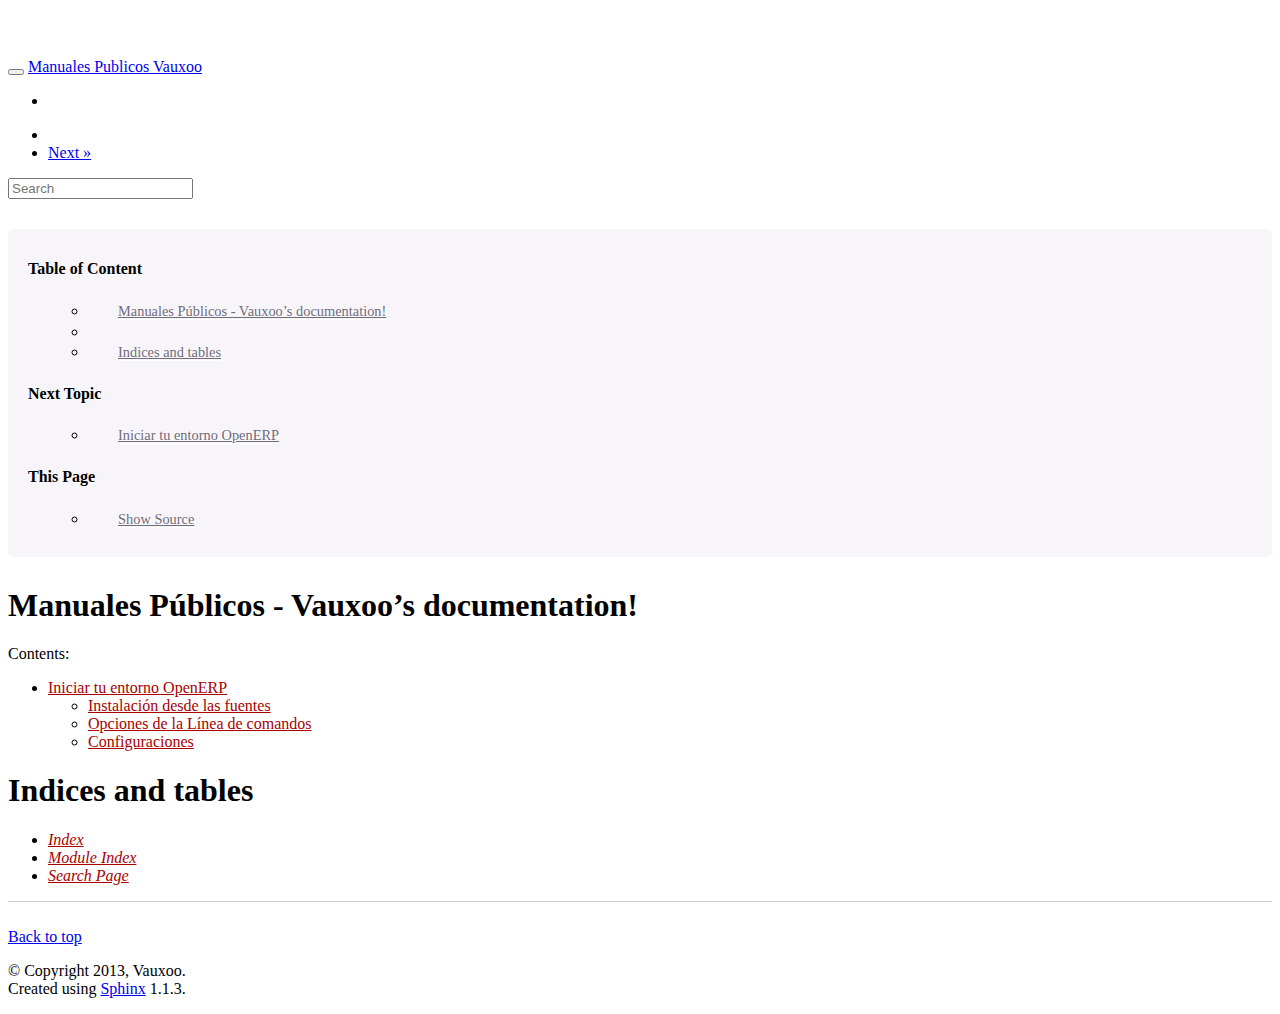
==== html/index.html @ d047f45a "[FIX] Folders correctly named to be sure are compiled corectly" ====
<!DOCTYPE html>


<html xmlns="http://www.w3.org/1999/xhtml">
  <head>
    <meta http-equiv="Content-Type" content="text/html; charset=utf-8" />
    
    <title>Manuales Públicos - Vauxoo’s documentation! &mdash; Documentacion Publica Vauxoo - Openerp</title>
    
    <link rel="stylesheet" href="_static/basic.css" type="text/css" />
    <link rel="stylesheet" href="_static/pygments.css" type="text/css" />
    <link rel="stylesheet" href="http://nhomar.github.io/bootswatch/vauxoo/bootstrap.min.css" type="text/css" />
    <link rel="stylesheet" href="_static/bootstrap-sphinx.css" type="text/css" />
    
    <script type="text/javascript">
      var DOCUMENTATION_OPTIONS = {
        URL_ROOT:    '',
        VERSION:     '1',
        COLLAPSE_INDEX: false,
        FILE_SUFFIX: '.html',
        HAS_SOURCE:  true
      };
    </script>
    <script type="text/javascript" src="_static/jquery.js"></script>
    <script type="text/javascript" src="_static/underscore.js"></script>
    <script type="text/javascript" src="_static/doctools.js"></script>
    <script type="text/javascript" src="_static/js/jquery-1.9.1.min.js"></script>
    <script type="text/javascript" src="_static/js/jquery-fix.js"></script>
    <script type="text/javascript" src="_static/bootstrap-3.0.0/js/bootstrap.min.js"></script>
    <script type="text/javascript" src="_static/bootstrap-sphinx.js"></script>
    <link rel="top" title="Documentacion Publica Vauxoo - Openerp" href="#" />
    <link rel="next" title="Iniciar tu entorno OpenERP" href="openerpversionall.html" />
<meta charset='utf-8'>
<meta http-equiv='X-UA-Compatible' content='IE=edge,chrome=1'>
<meta name='viewport' content='width=device-width, initial-scale=1.0, maximum-scale=1'>
<meta name="apple-mobile-web-app-capable" content="yes">
<meta name="robots" content="noindex" />

  </head>
  <body>

  <div id="navbar" class="bs3 navbar navbar-default navbar-fixed-top">
    <div class="container">
      <div class="navbar-header">
        <!-- .btn-navbar is used as the toggle for collapsed navbar content -->
        <button type="button" class="navbar-toggle" data-toggle="collapse" data-target=".nav-collapse">
          <span class="icon-bar"></span>
          <span class="icon-bar"></span>
          <span class="icon-bar"></span>
        </button>
        <a class="navbar-brand" href="#">Manuales Publicos Vauxoo</a>
      </div>

          <ul class="nav navbar-nav">
            <li class="divider-vertical"></li>
            
            
              
              
            
            
            
          </ul>

          <ul class="nav navbar-nav navbar-right">
            <li class="divider-vertical"></li>
            
              
                
  <li><a href="openerpversionall.html"
         title="Next Chapter: Iniciar tu entorno OpenERP">Next &raquo;</a></li>
              
            
          </ul>
          
            
<form class="navbar-form navbar-right" action="search.html" method="get">
 <div class="form-group">
  <input type="text" name="q" class="form-control" placeholder="Search" />
 </div>
  <input type="hidden" name="check_keywords" value="yes" />
  <input type="hidden" name="area" value="default" />
</form>
          
    </div>
  </div>

<div class="bs3 bs3-form-bg">
<div class="bgvauxoo bg-fixed">
</div>
<div style="background:transparent;">
<div class="container">
  <div class="row">
    
      <div class="col-md-3">
        <div id="sidebar" class="nav bs-sidenav">
          
          <li>
<h4 class="h4-padleft">Table of Content</h4>
  <ul class="localtoc"><ul>
<li><a class="reference internal" href="#">Manuales Públicos - Vauxoo&#8217;s documentation!</a><ul>
</ul>
</li>
<li><a class="reference internal" href="#indices-and-tables">Indices and tables</a></li>
</ul>
</ul>
<h4 class="h4-padleft">Next Topic</h4>
  <ul class="localtoc">
    <ul class="nav">
    <li>
    <a href="openerpversionall.html"
         class="reference internal"
         title="Next Chapter: Iniciar tu entorno OpenERP">Iniciar tu entorno OpenERP</a>
    </li>
  </ul>
</ul>
<h4 class="h4-padleft">This Page</h4>
 <ul class="localtoc">
    <ul class="nav">
     <li>
  <a href="_sources/index.txt"
     class="reference internal"
     rel="nofollow">Show Source</a></li>
</ul>
</ul>
</li>
        </div>
      </div>
    
    <div class="col-md-9">
      
  <div class="section" id="manuales-publicos-vauxoo-s-documentation">
<h1>Manuales Públicos - Vauxoo&#8217;s documentation!<a class="headerlink" href="#manuales-publicos-vauxoo-s-documentation" title="Permalink to this headline">¶</a></h1>
<p>Contents:</p>
<div class="toctree-wrapper compound">
<ul>
<li class="toctree-l1"><a class="reference internal" href="openerpversionall.html">Iniciar tu entorno OpenERP</a><ul>
<li class="toctree-l2"><a class="reference internal" href="openerpversionall.html#instalacion-desde-las-fuentes">Instalación desde las fuentes</a></li>
<li class="toctree-l2"><a class="reference internal" href="openerpversionall.html#opciones-de-la-linea-de-comandos">Opciones de la Línea de comandos</a></li>
<li class="toctree-l2"><a class="reference internal" href="openerpversionall.html#configuraciones">Configuraciones</a></li>
</ul>
</li>
</ul>
</div>
</div>
<div class="section" id="indices-and-tables">
<h1>Indices and tables<a class="headerlink" href="#indices-and-tables" title="Permalink to this headline">¶</a></h1>
<ul class="simple">
<li><a class="reference internal" href="genindex.html"><em>Index</em></a></li>
<li><a class="reference internal" href="py-modindex.html"><em>Module Index</em></a></li>
<li><a class="reference internal" href="search.html"><em>Search Page</em></a></li>
</ul>
</div>


    </div>
      
  </div>
</div>
</div>
</div>
<footer class="footer">
  <div class="bs3">
  <div class="container">
    <p class="pull-right">
      <a href="#" id="gototop">Back to top</a>
      
    </p>
    <p>
        &copy; Copyright 2013, Vauxoo.<br/>
      Created using <a href="http://sphinx.pocoo.org/">Sphinx</a> 1.1.3.<br/>
    </p>
  </div>
  </div>
</footer>
  </body>
</html>
---- html/_static/basic.css ----
/*
 * basic.css
 * ~~~~~~~~~
 *
 * Sphinx stylesheet -- basic theme.
 *
 * :copyright: Copyright 2007-2011 by the Sphinx team, see AUTHORS.
 * :license: BSD, see LICENSE for details.
 *
 */

/* -- main layout ----------------------------------------------------------- */

div.clearer {
    clear: both;
}

/* -- relbar ---------------------------------------------------------------- */

div.related {
    width: 100%;
    font-size: 90%;
}

div.related h3 {
    display: none;
}

div.related ul {
    margin: 0;
    padding: 0 0 0 10px;
    list-style: none;
}

div.related li {
    display: inline;
}

div.related li.right {
    float: right;
    margin-right: 5px;
}

/* -- sidebar --------------------------------------------------------------- */

div.sphinxsidebarwrapper {
    padding: 10px 5px 0 10px;
}

div.sphinxsidebar {
    float: left;
    width: 230px;
    margin-left: -100%;
    font-size: 90%;
}

div.sphinxsidebar ul {
    list-style: none;
}

div.sphinxsidebar ul ul,
div.sphinxsidebar ul.want-points {
    margin-left: 20px;
    list-style: square;
}

div.sphinxsidebar ul ul {
    margin-top: 0;
    margin-bottom: 0;
}

div.sphinxsidebar form {
    margin-top: 10px;
}

div.sphinxsidebar input {
    border: 1px solid #98dbcc;
    font-family: sans-serif;
    font-size: 1em;
}

div.sphinxsidebar #searchbox input[type="text"] {
    width: 170px;
}

div.sphinxsidebar #searchbox input[type="submit"] {
    width: 30px;
}

img {
    border: 0;
}

/* -- search page ----------------------------------------------------------- */

ul.search {
    margin: 10px 0 0 20px;
    padding: 0;
}

ul.search li {
    padding: 5px 0 5px 20px;
    background-image: url(file.png);
    background-repeat: no-repeat;
    background-position: 0 7px;
}

ul.search li a {
    font-weight: bold;
}

ul.search li div.context {
    color: #888;
    margin: 2px 0 0 30px;
    text-align: left;
}

ul.keywordmatches li.goodmatch a {
    font-weight: bold;
}

/* -- index page ------------------------------------------------------------ */

table.contentstable {
    width: 90%;
}

table.contentstable p.biglink {
    line-height: 150%;
}

a.biglink {
    font-size: 1.3em;
}

span.linkdescr {
    font-style: italic;
    padding-top: 5px;
    font-size: 90%;
}

/* -- general index --------------------------------------------------------- */

table.indextable {
    width: 100%;
}

table.indextable td {
    text-align: left;
    vertical-align: top;
}

table.indextable dl, table.indextable dd {
    margin-top: 0;
    margin-bottom: 0;
}

table.indextable tr.pcap {
    height: 10px;
}

table.indextable tr.cap {
    margin-top: 10px;
    background-color: #f2f2f2;
}

img.toggler {
    margin-right: 3px;
    margin-top: 3px;
    cursor: pointer;
}

div.modindex-jumpbox {
    border-top: 1px solid #ddd;
    border-bottom: 1px solid #ddd;
    margin: 1em 0 1em 0;
    padding: 0.4em;
}

div.genindex-jumpbox {
    border-top: 1px solid #ddd;
    border-bottom: 1px solid #ddd;
    margin: 1em 0 1em 0;
    padding: 0.4em;
}

/* -- general body styles --------------------------------------------------- */

a.headerlink {
    visibility: hidden;
}

h1:hover > a.headerlink,
h2:hover > a.headerlink,
h3:hover > a.headerlink,
h4:hover > a.headerlink,
h5:hover > a.headerlink,
h6:hover > a.headerlink,
dt:hover > a.headerlink {
    visibility: visible;
}

div.body p.caption {
    text-align: inherit;
}

div.body td {
    text-align: left;
}

.field-list ul {
    padding-left: 1em;
}

.first {
    margin-top: 0 !important;
}

p.rubric {
    margin-top: 30px;
    font-weight: bold;
}

img.align-left, .figure.align-left, object.align-left {
    clear: left;
    float: left;
    margin-right: 1em;
}

img.align-right, .figure.align-right, object.align-right {
    clear: right;
    float: right;
    margin-left: 1em;
}

img.align-center, .figure.align-center, object.align-center {
  display: block;
  margin-left: auto;
  margin-right: auto;
}

.align-left {
    text-align: left;
}

.align-center {
    text-align: center;
}

.align-right {
    text-align: right;
}

/* -- sidebars -------------------------------------------------------------- */

div.sidebar {
    margin: 0 0 0.5em 1em;
    border: 1px solid #ddb;
    padding: 7px 7px 0 7px;
    background-color: #ffe;
    width: 40%;
    float: right;
}

p.sidebar-title {
    font-weight: bold;
}

/* -- topics ---------------------------------------------------------------- */

div.topic {
    border: 1px solid #ccc;
    padding: 7px 7px 0 7px;
    margin: 10px 0 10px 0;
}

p.topic-title {
    font-size: 1.1em;
    font-weight: bold;
    margin-top: 10px;
}

/* -- admonitions ----------------------------------------------------------- */

div.admonition {
    margin-top: 10px;
    margin-bottom: 10px;
    padding: 7px;
}

div.admonition dt {
    font-weight: bold;
}

div.admonition dl {
    margin-bottom: 0;
}

p.admonition-title {
    margin: 0px 10px 5px 0px;
    font-weight: bold;
}

div.body p.centered {
    text-align: center;
    margin-top: 25px;
}

/* -- tables ---------------------------------------------------------------- */

table.docutils {
    border: 0;
    border-collapse: collapse;
}

table.docutils td, table.docutils th {
    padding: 1px 8px 1px 5px;
    border-top: 0;
    border-left: 0;
    border-right: 0;
    border-bottom: 1px solid #aaa;
}

table.field-list td, table.field-list th {
    border: 0 !important;
}

table.footnote td, table.footnote th {
    border: 0 !important;
}

th {
    text-align: left;
    padding-right: 5px;
}

table.citation {
    border-left: solid 1px gray;
    margin-left: 1px;
}

table.citation td {
    border-bottom: none;
}

/* -- other body styles ----------------------------------------------------- */

ol.arabic {
    list-style: decimal;
}

ol.loweralpha {
    list-style: lower-alpha;
}

ol.upperalpha {
    list-style: upper-alpha;
}

ol.lowerroman {
    list-style: lower-roman;
}

ol.upperroman {
    list-style: upper-roman;
}

dl {
    margin-bottom: 15px;
}

dd p {
    margin-top: 0px;
}

dd ul, dd table {
    margin-bottom: 10px;
}

dd {
    margin-top: 3px;
    margin-bottom: 10px;
    margin-left: 30px;
}

dt:target, .highlighted {
    background-color: #fbe54e;
}

dl.glossary dt {
    font-weight: bold;
    font-size: 1.1em;
}

.field-list ul {
    margin: 0;
    padding-left: 1em;
}

.field-list p {
    margin: 0;
}

.refcount {
    color: #060;
}

.optional {
    font-size: 1.3em;
}

.versionmodified {
    font-style: italic;
}

.system-message {
    background-color: #fda;
    padding: 5px;
    border: 3px solid red;
}

.footnote:target  {
    background-color: #ffa;
}

.line-block {
    display: block;
    margin-top: 1em;
    margin-bottom: 1em;
}

.line-block .line-block {
    margin-top: 0;
    margin-bottom: 0;
    margin-left: 1.5em;
}

.guilabel, .menuselection {
    font-family: sans-serif;
}

.accelerator {
    text-decoration: underline;
}

.classifier {
    font-style: oblique;
}

abbr, acronym {
    border-bottom: dotted 1px;
    cursor: help;
}

/* -- code displays --------------------------------------------------------- */

pre {
    overflow: auto;
    overflow-y: hidden;  /* fixes display issues on Chrome browsers */
}

td.linenos pre {
    padding: 5px 0px;
    border: 0;
    background-color: transparent;
    color: #aaa;
}

table.highlighttable {
    margin-left: 0.5em;
}

table.highlighttable td {
    padding: 0 0.5em 0 0.5em;
}

tt.descname {
    background-color: transparent;
    font-weight: bold;
    font-size: 1.2em;
}

tt.descclassname {
    background-color: transparent;
}

tt.xref, a tt {
    background-color: transparent;
    font-weight: bold;
}

h1 tt, h2 tt, h3 tt, h4 tt, h5 tt, h6 tt {
    background-color: transparent;
}

.viewcode-link {
    float: right;
}

.viewcode-back {
    float: right;
    font-family: sans-serif;
}

div.viewcode-block:target {
    margin: -1px -10px;
    padding: 0 10px;
}

/* -- math display ---------------------------------------------------------- */

img.math {
    vertical-align: middle;
}

div.body div.math p {
    text-align: center;
}

span.eqno {
    float: right;
}

/* -- printout stylesheet --------------------------------------------------- */

@media print {
    div.document,
    div.documentwrapper,
    div.bodywrapper {
        margin: 0 !important;
        width: 100%;
    }

    div.sphinxsidebar,
    div.related,
    div.footer,
    #top-link {
        display: none;
    }
}
---- html/_static/pygments.css ----
.highlight .hll { background-color: #ffffcc }
.highlight  { background: #eeffcc; }
.highlight .c { color: #408090; font-style: italic } /* Comment */
.highlight .err { border: 1px solid #FF0000 } /* Error */
.highlight .k { color: #007020; font-weight: bold } /* Keyword */
.highlight .o { color: #666666 } /* Operator */
.highlight .cm { color: #408090; font-style: italic } /* Comment.Multiline */
.highlight .cp { color: #007020 } /* Comment.Preproc */
.highlight .c1 { color: #408090; font-style: italic } /* Comment.Single */
.highlight .cs { color: #408090; background-color: #fff0f0 } /* Comment.Special */
.highlight .gd { color: #A00000 } /* Generic.Deleted */
.highlight .ge { font-style: italic } /* Generic.Emph */
.highlight .gr { color: #FF0000 } /* Generic.Error */
.highlight .gh { color: #000080; font-weight: bold } /* Generic.Heading */
.highlight .gi { color: #00A000 } /* Generic.Inserted */
.highlight .go { color: #333333 } /* Generic.Output */
.highlight .gp { color: #c65d09; font-weight: bold } /* Generic.Prompt */
.highlight .gs { font-weight: bold } /* Generic.Strong */
.highlight .gu { color: #800080; font-weight: bold } /* Generic.Subheading */
.highlight .gt { color: #0044DD } /* Generic.Traceback */
.highlight .kc { color: #007020; font-weight: bold } /* Keyword.Constant */
.highlight .kd { color: #007020; font-weight: bold } /* Keyword.Declaration */
.highlight .kn { color: #007020; font-weight: bold } /* Keyword.Namespace */
.highlight .kp { color: #007020 } /* Keyword.Pseudo */
.highlight .kr { color: #007020; font-weight: bold } /* Keyword.Reserved */
.highlight .kt { color: #902000 } /* Keyword.Type */
.highlight .m { color: #208050 } /* Literal.Number */
.highlight .s { color: #4070a0 } /* Literal.String */
.highlight .na { color: #4070a0 } /* Name.Attribute */
.highlight .nb { color: #007020 } /* Name.Builtin */
.highlight .nc { color: #0e84b5; font-weight: bold } /* Name.Class */
.highlight .no { color: #60add5 } /* Name.Constant */
.highlight .nd { color: #555555; font-weight: bold } /* Name.Decorator */
.highlight .ni { color: #d55537; font-weight: bold } /* Name.Entity */
.highlight .ne { color: #007020 } /* Name.Exception */
.highlight .nf { color: #06287e } /* Name.Function */
.highlight .nl { color: #002070; font-weight: bold } /* Name.Label */
.highlight .nn { color: #0e84b5; font-weight: bold } /* Name.Namespace */
.highlight .nt { color: #062873; font-weight: bold } /* Name.Tag */
.highlight .nv { color: #bb60d5 } /* Name.Variable */
.highlight .ow { color: #007020; font-weight: bold } /* Operator.Word */
.highlight .w { color: #bbbbbb } /* Text.Whitespace */
.highlight .mf { color: #208050 } /* Literal.Number.Float */
.highlight .mh { color: #208050 } /* Literal.Number.Hex */
.highlight .mi { color: #208050 } /* Literal.Number.Integer */
.highlight .mo { color: #208050 } /* Literal.Number.Oct */
.highlight .sb { color: #4070a0 } /* Literal.String.Backtick */
.highlight .sc { color: #4070a0 } /* Literal.String.Char */
.highlight .sd { color: #4070a0; font-style: italic } /* Literal.String.Doc */
.highlight .s2 { color: #4070a0 } /* Literal.String.Double */
.highlight .se { color: #4070a0; font-weight: bold } /* Literal.String.Escape */
.highlight .sh { color: #4070a0 } /* Literal.String.Heredoc */
.highlight .si { color: #70a0d0; font-style: italic } /* Literal.String.Interpol */
.highlight .sx { color: #c65d09 } /* Literal.String.Other */
.highlight .sr { color: #235388 } /* Literal.String.Regex */
.highlight .s1 { color: #4070a0 } /* Literal.String.Single */
.highlight .ss { color: #517918 } /* Literal.String.Symbol */
.highlight .bp { color: #007020 } /* Name.Builtin.Pseudo */
.highlight .vc { color: #bb60d5 } /* Name.Variable.Class */
.highlight .vg { color: #bb60d5 } /* Name.Variable.Global */
.highlight .vi { color: #bb60d5 } /* Name.Variable.Instance */
.highlight .il { color: #208050 } /* Literal.Number.Integer.Long */
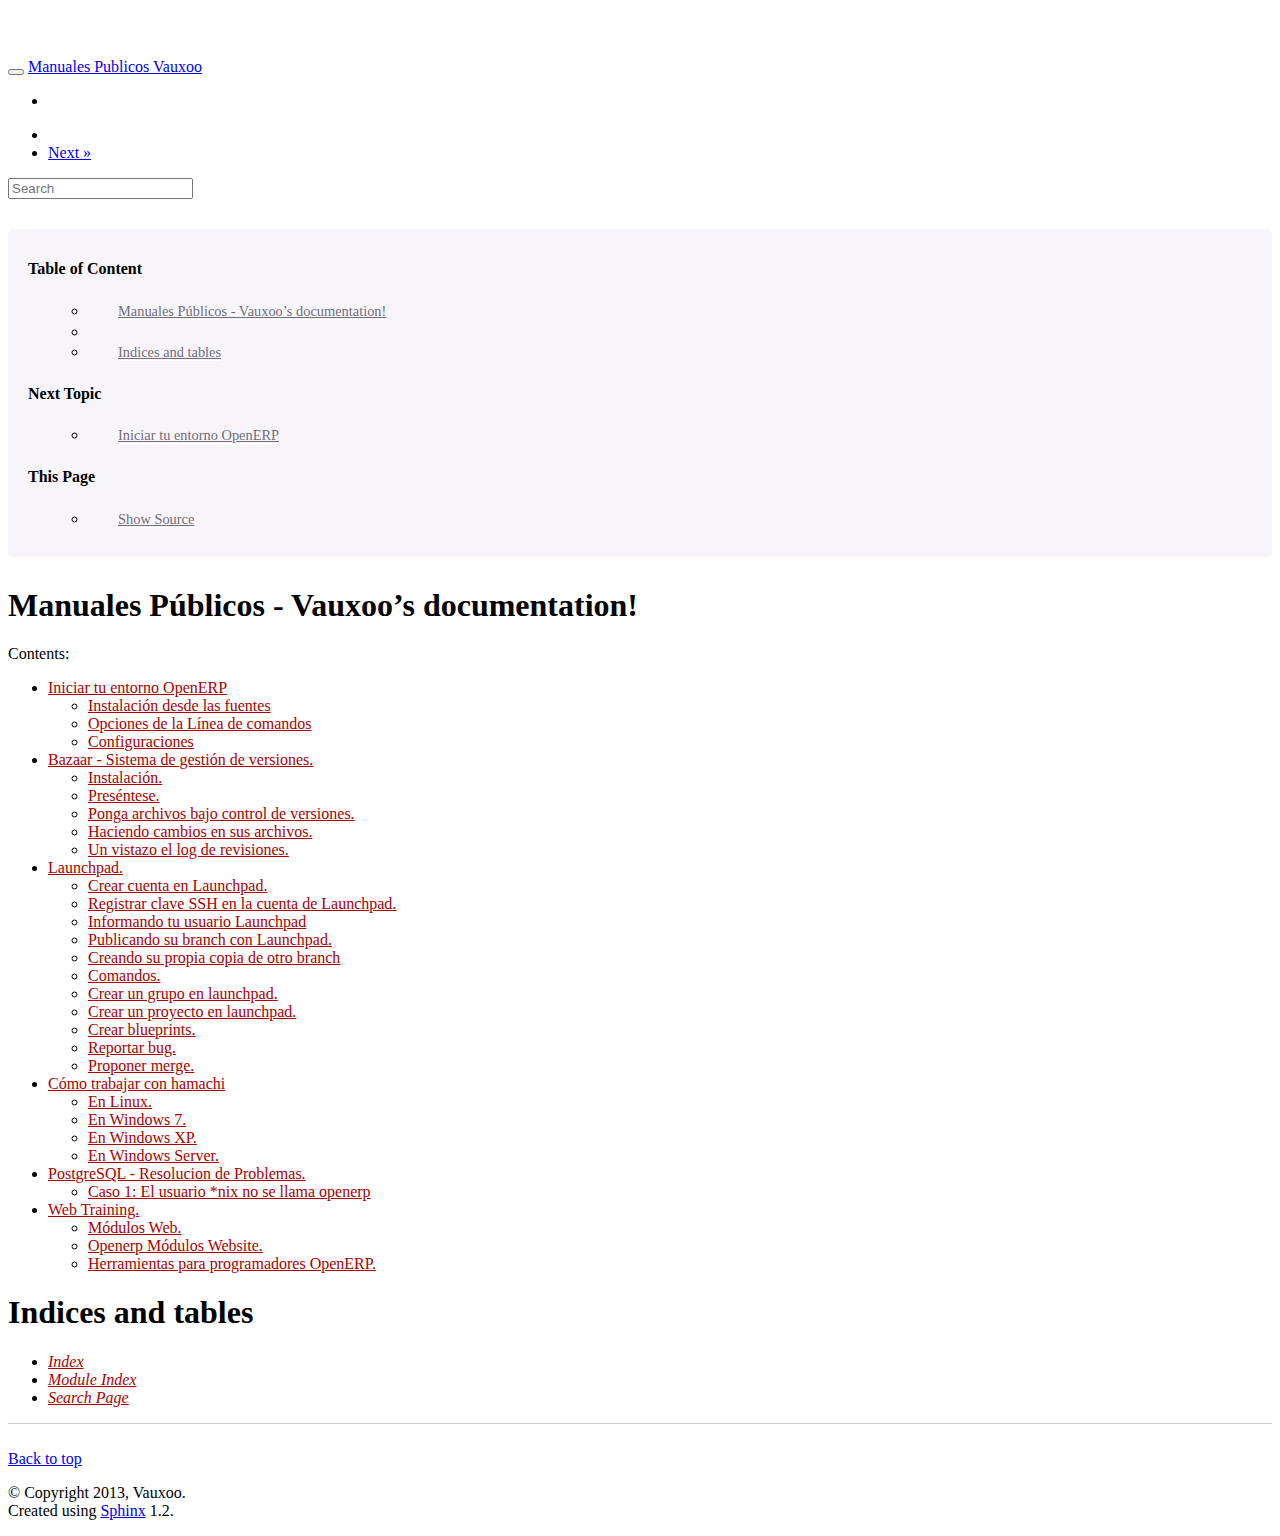
==== commit e27daf67: "REcompilada la documentacion" ====
--- a/html/index.html
+++ b/html/index.html
@@ -1,4 +1,3 @@
-
 
   
   
@@ -23,7 +22,7 @@
     
     <script type="text/javascript">
       var DOCUMENTATION_OPTIONS = {
-        URL_ROOT:    '',
+        URL_ROOT:    './',
         VERSION:     '1',
         COLLAPSE_INDEX: false,
         FILE_SUFFIX: '.html',
@@ -149,6 +148,45 @@
 <li class="toctree-l2"><a class="reference internal" href="openerpversionall.html#configuraciones">Configuraciones</a></li>
 </ul>
 </li>
+<li class="toctree-l1"><a class="reference internal" href="bazaar.html">Bazaar - Sistema de gestión de versiones.</a><ul>
+<li class="toctree-l2"><a class="reference internal" href="bazaar.html#instalacion">Instalación.</a></li>
+<li class="toctree-l2"><a class="reference internal" href="bazaar.html#presentese">Preséntese.</a></li>
+<li class="toctree-l2"><a class="reference internal" href="bazaar.html#ponga-archivos-bajo-control-de-versiones">Ponga archivos bajo control de versiones.</a></li>
+<li class="toctree-l2"><a class="reference internal" href="bazaar.html#haciendo-cambios-en-sus-archivos">Haciendo cambios en sus archivos.</a></li>
+<li class="toctree-l2"><a class="reference internal" href="bazaar.html#un-vistazo-el-log-de-revisiones">Un vistazo el log de revisiones.</a></li>
+</ul>
+</li>
+<li class="toctree-l1"><a class="reference internal" href="bazaar.html#launchpad">Launchpad.</a><ul>
+<li class="toctree-l2"><a class="reference internal" href="bazaar.html#crear-cuenta-en-launchpad">Crear cuenta en Launchpad.</a></li>
+<li class="toctree-l2"><a class="reference internal" href="bazaar.html#registrar-clave-ssh-en-la-cuenta-de-launchpad">Registrar clave SSH en la cuenta de Launchpad.</a></li>
+<li class="toctree-l2"><a class="reference internal" href="bazaar.html#informando-tu-usuario-launchpad">Informando tu usuario Launchpad</a></li>
+<li class="toctree-l2"><a class="reference internal" href="bazaar.html#publicando-su-branch-con-launchpad">Publicando su branch con Launchpad.</a></li>
+<li class="toctree-l2"><a class="reference internal" href="bazaar.html#creando-su-propia-copia-de-otro-branch">Creando su propia copia de otro branch</a></li>
+<li class="toctree-l2"><a class="reference internal" href="bazaar.html#comandos">Comandos.</a></li>
+<li class="toctree-l2"><a class="reference internal" href="bazaar.html#crear-un-grupo-en-launchpad">Crear un grupo en launchpad.</a></li>
+<li class="toctree-l2"><a class="reference internal" href="bazaar.html#crear-un-proyecto-en-launchpad">Crear un proyecto en launchpad.</a></li>
+<li class="toctree-l2"><a class="reference internal" href="bazaar.html#crear-blueprints">Crear blueprints.</a></li>
+<li class="toctree-l2"><a class="reference internal" href="bazaar.html#reportar-bug">Reportar bug.</a></li>
+<li class="toctree-l2"><a class="reference internal" href="bazaar.html#proponer-merge">Proponer merge.</a></li>
+</ul>
+</li>
+<li class="toctree-l1"><a class="reference internal" href="hamachi.html">Cómo trabajar con hamachi</a><ul>
+<li class="toctree-l2"><a class="reference internal" href="hamachi.html#en-linux">En Linux.</a></li>
+<li class="toctree-l2"><a class="reference internal" href="hamachi.html#en-windows-7">En Windows 7.</a></li>
+<li class="toctree-l2"><a class="reference internal" href="hamachi.html#en-windows-xp">En Windows XP.</a></li>
+<li class="toctree-l2"><a class="reference internal" href="hamachi.html#en-windows-server">En Windows Server.</a></li>
+</ul>
+</li>
+<li class="toctree-l1"><a class="reference internal" href="postgres.html">PostgreSQL - Resolucion de Problemas.</a><ul>
+<li class="toctree-l2"><a class="reference internal" href="postgres.html#caso-1-el-usuario-nix-no-se-llama-openerp">Caso 1: El usuario *nix no se llama openerp</a></li>
+</ul>
+</li>
+<li class="toctree-l1"><a class="reference internal" href="vauxoo_training_format.html">Web Training.</a><ul>
+<li class="toctree-l2"><a class="reference internal" href="vauxoo_training_format.html#modulos-web">Módulos Web.</a></li>
+<li class="toctree-l2"><a class="reference internal" href="vauxoo_training_format.html#openerp-modulos-website">Openerp Módulos Website.</a></li>
+<li class="toctree-l2"><a class="reference internal" href="vauxoo_training_format.html#herramientas-para-programadores-openerp">Herramientas para programadores OpenERP.</a></li>
+</ul>
+</li>
 </ul>
 </div>
 </div>
@@ -177,7 +215,7 @@
     </p>
     <p>
         &copy; Copyright 2013, Vauxoo.<br/>
-      Created using <a href="http://sphinx.pocoo.org/">Sphinx</a> 1.1.3.<br/>
+      Created using <a href="http://sphinx.pocoo.org/">Sphinx</a> 1.2.<br/>
     </p>
   </div>
   </div>
--- a/html/_static/basic.css
+++ b/html/_static/basic.css
@@ -4,7 +4,7 @@
  *
  * Sphinx stylesheet -- basic theme.
  *
- * :copyright: Copyright 2007-2011 by the Sphinx team, see AUTHORS.
+ * :copyright: Copyright 2007-2013 by the Sphinx team, see AUTHORS.
  * :license: BSD, see LICENSE for details.
  *
  */
@@ -401,10 +401,6 @@
     margin: 0;
 }
 
-.refcount {
-    color: #060;
-}
-
 .optional {
     font-size: 1.3em;
 }
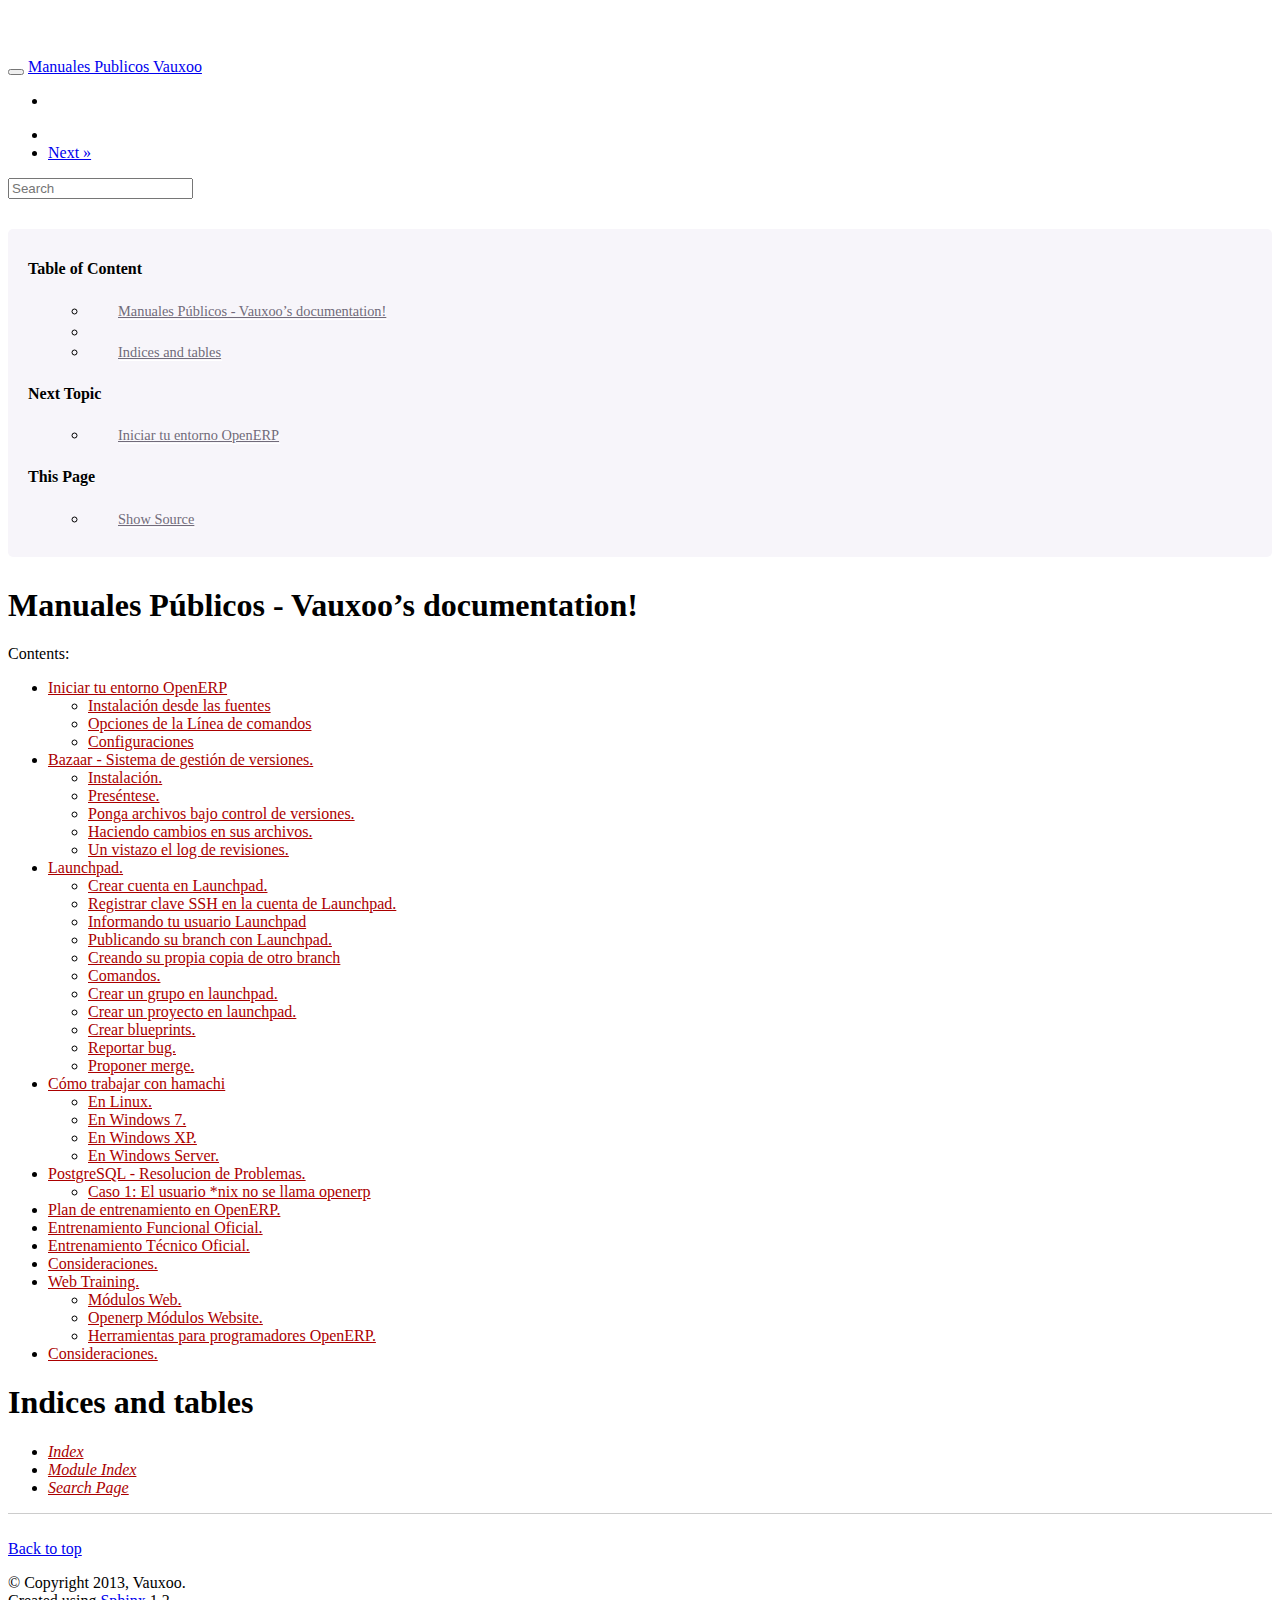
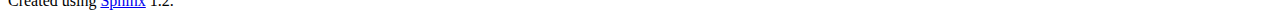
==== commit 65e78487: "Finish web training information." ====
--- a/html/index.html
+++ b/html/index.html
@@ -74,10 +74,8 @@
             <li class="divider-vertical"></li>
             
               
-                
   <li><a href="openerpversionall.html"
          title="Next Chapter: Iniciar tu entorno OpenERP">Next &raquo;</a></li>
-              
             
           </ul>
           
@@ -181,12 +179,17 @@
 <li class="toctree-l2"><a class="reference internal" href="postgres.html#caso-1-el-usuario-nix-no-se-llama-openerp">Caso 1: El usuario *nix no se llama openerp</a></li>
 </ul>
 </li>
-<li class="toctree-l1"><a class="reference internal" href="vauxoo_training_format.html">Web Training.</a><ul>
+<li class="toctree-l1"><a class="reference internal" href="vauxoo_training_format.html">Plan de entrenamiento en OpenERP.</a></li>
+<li class="toctree-l1"><a class="reference internal" href="vauxoo_training_format.html#entrenamiento-funcional-oficial">Entrenamiento Funcional Oficial.</a></li>
+<li class="toctree-l1"><a class="reference internal" href="vauxoo_training_format.html#entrenamiento-tecnico-oficial">Entrenamiento Técnico Oficial.</a></li>
+<li class="toctree-l1"><a class="reference internal" href="vauxoo_training_format.html#consideraciones">Consideraciones.</a></li>
+<li class="toctree-l1"><a class="reference internal" href="vauxoo_training_format.html#web-training">Web Training.</a><ul>
 <li class="toctree-l2"><a class="reference internal" href="vauxoo_training_format.html#modulos-web">Módulos Web.</a></li>
 <li class="toctree-l2"><a class="reference internal" href="vauxoo_training_format.html#openerp-modulos-website">Openerp Módulos Website.</a></li>
 <li class="toctree-l2"><a class="reference internal" href="vauxoo_training_format.html#herramientas-para-programadores-openerp">Herramientas para programadores OpenERP.</a></li>
 </ul>
 </li>
+<li class="toctree-l1"><a class="reference internal" href="vauxoo_training_format.html#id1">Consideraciones.</a></li>
 </ul>
 </div>
 </div>
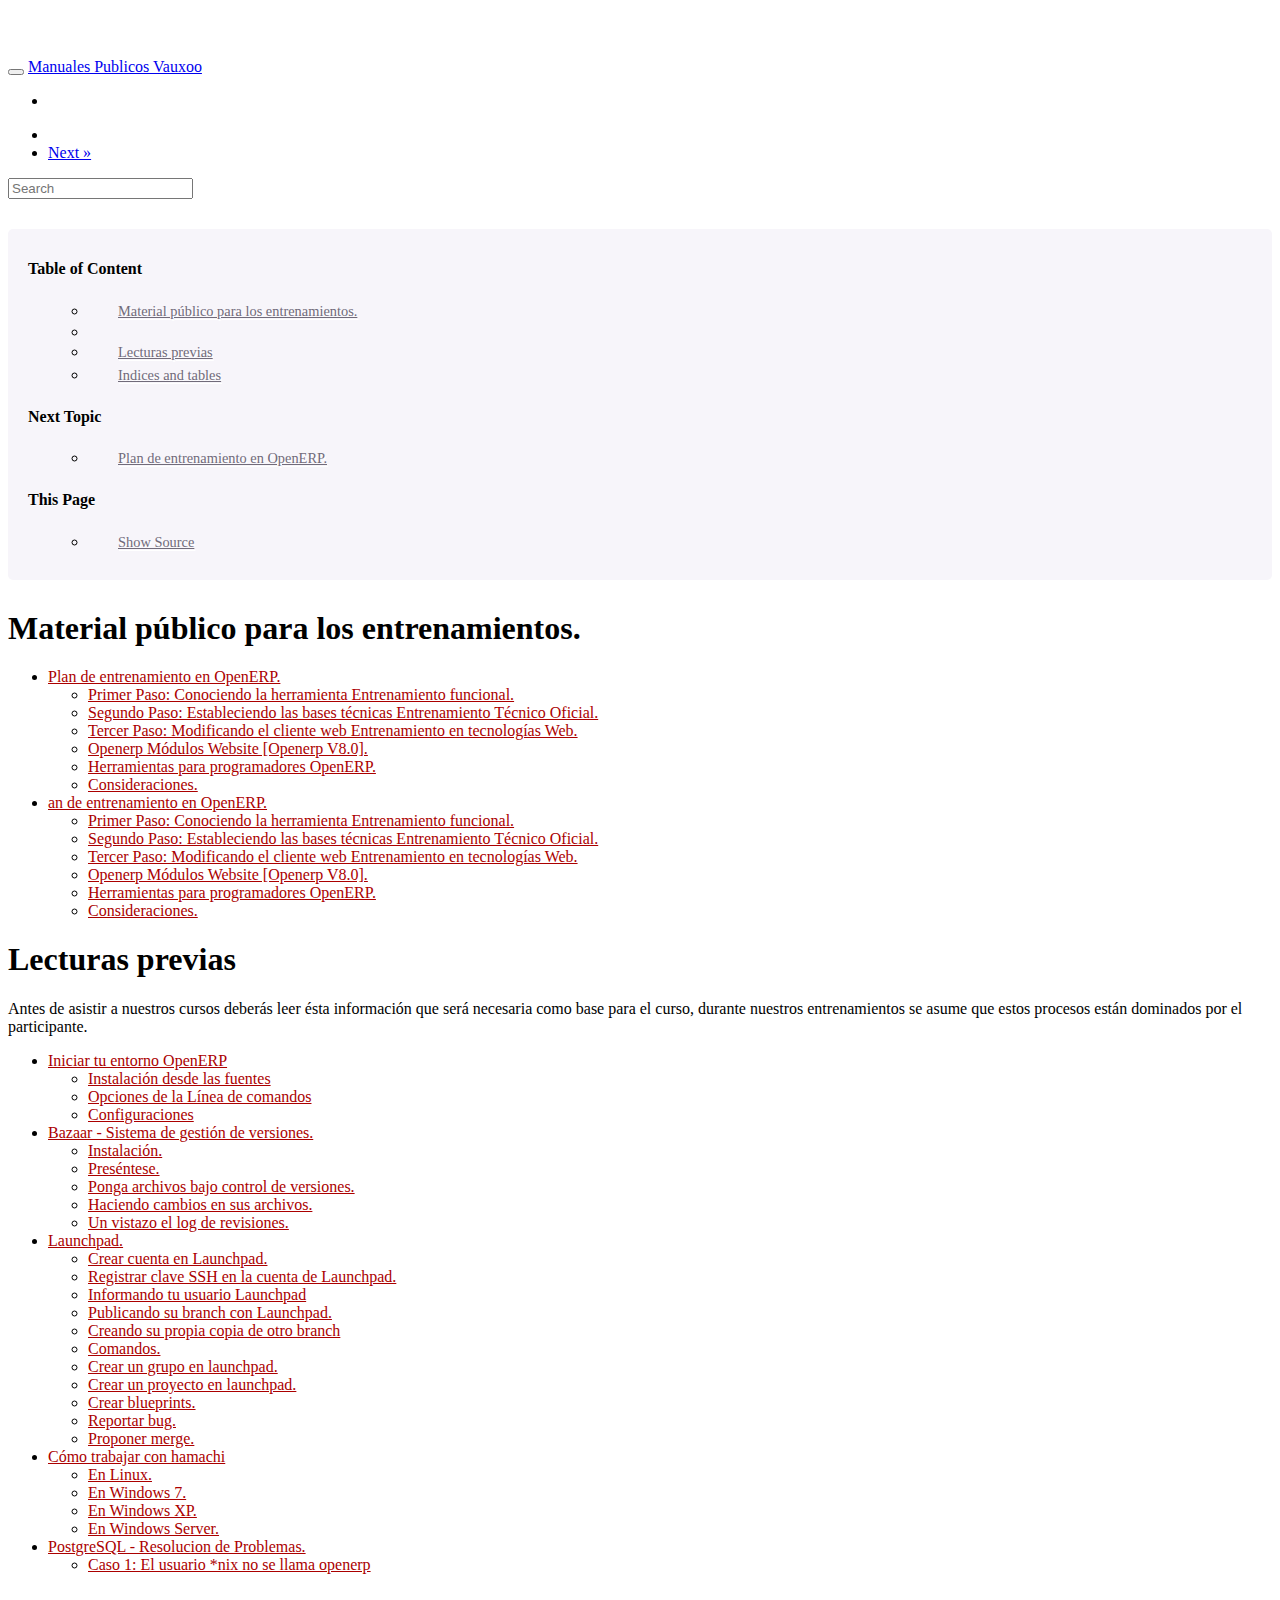
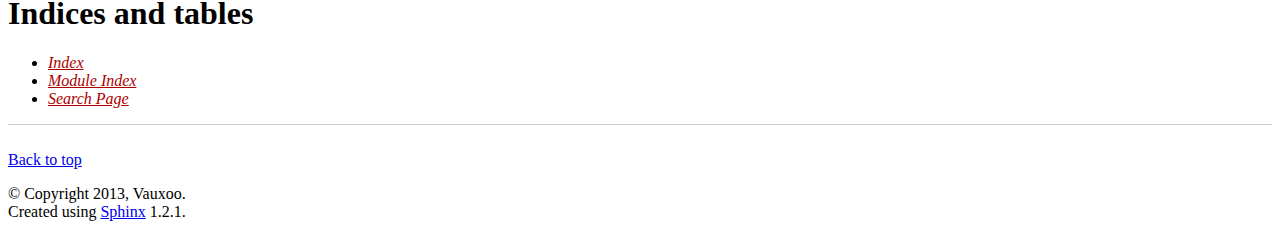
==== commit 34dc0731: "Merge branch 'master' of https://github.com/Vauxoo/vauxoo.github.io" ====
--- a/html/index.html
+++ b/html/index.html
@@ -13,7 +13,7 @@
   <head>
     <meta http-equiv="Content-Type" content="text/html; charset=utf-8" />
     
-    <title>Manuales Públicos - Vauxoo’s documentation! &mdash; Documentacion Publica Vauxoo - Openerp</title>
+    <title>Material público para los entrenamientos. &mdash; Documentacion Publica Vauxoo - Openerp</title>
     
     <link rel="stylesheet" href="_static/basic.css" type="text/css" />
     <link rel="stylesheet" href="_static/pygments.css" type="text/css" />
@@ -37,7 +37,7 @@
     <script type="text/javascript" src="_static/bootstrap-3.0.0/js/bootstrap.min.js"></script>
     <script type="text/javascript" src="_static/bootstrap-sphinx.js"></script>
     <link rel="top" title="Documentacion Publica Vauxoo - Openerp" href="#" />
-    <link rel="next" title="Iniciar tu entorno OpenERP" href="openerpversionall.html" />
+    <link rel="next" title="Plan de entrenamiento en OpenERP." href="vauxoo_training_format.html" />
 <meta charset='utf-8'>
 <meta http-equiv='X-UA-Compatible' content='IE=edge,chrome=1'>
 <meta name='viewport' content='width=device-width, initial-scale=1.0, maximum-scale=1'>
@@ -74,8 +74,10 @@
             <li class="divider-vertical"></li>
             
               
-  <li><a href="openerpversionall.html"
-         title="Next Chapter: Iniciar tu entorno OpenERP">Next &raquo;</a></li>
+                
+  <li><a href="vauxoo_training_format.html"
+         title="Next Chapter: Plan de entrenamiento en OpenERP.">Next &raquo;</a></li>
+              
             
           </ul>
           
@@ -104,9 +106,8 @@
           <li>
 <h4 class="h4-padleft">Table of Content</h4>
   <ul class="localtoc"><ul>
-<li><a class="reference internal" href="#">Manuales Públicos - Vauxoo&#8217;s documentation!</a><ul>
-</ul>
-</li>
+<li><a class="reference internal" href="#">Material público para los entrenamientos.</a></li>
+<li><a class="reference internal" href="#lecturas-previas">Lecturas previas</a></li>
 <li><a class="reference internal" href="#indices-and-tables">Indices and tables</a></li>
 </ul>
 </ul>
@@ -114,9 +115,9 @@
   <ul class="localtoc">
     <ul class="nav">
     <li>
-    <a href="openerpversionall.html"
+    <a href="vauxoo_training_format.html"
          class="reference internal"
-         title="Next Chapter: Iniciar tu entorno OpenERP">Iniciar tu entorno OpenERP</a>
+         title="Next Chapter: Plan de entrenamiento en OpenERP.">Plan de entrenamiento en OpenERP.</a>
     </li>
   </ul>
 </ul>
@@ -135,9 +136,36 @@
     
     <div class="col-md-9">
       
-  <div class="section" id="manuales-publicos-vauxoo-s-documentation">
-<h1>Manuales Públicos - Vauxoo&#8217;s documentation!<a class="headerlink" href="#manuales-publicos-vauxoo-s-documentation" title="Permalink to this headline">¶</a></h1>
-<p>Contents:</p>
+  <div class="section" id="material-publico-para-los-entrenamientos">
+<h1>Material público para los entrenamientos.<a class="headerlink" href="#material-publico-para-los-entrenamientos" title="Permalink to this headline">¶</a></h1>
+<div class="toctree-wrapper compound">
+<ul>
+<li class="toctree-l1"><a class="reference internal" href="vauxoo_training_format.html">Plan de entrenamiento en OpenERP.</a><ul>
+<li class="toctree-l2"><a class="reference internal" href="vauxoo_training_format.html#primer-paso-conociendo-la-herramienta-entrenamiento-funcional">Primer Paso: Conociendo la herramienta Entrenamiento funcional.</a></li>
+<li class="toctree-l2"><a class="reference internal" href="vauxoo_training_format.html#segundo-paso-estableciendo-las-bases-tecnicas-entrenamiento-tecnico-oficial">Segundo Paso: Estableciendo las bases técnicas Entrenamiento Técnico Oficial.</a></li>
+<li class="toctree-l2"><a class="reference internal" href="vauxoo_training_format.html#tercer-paso-modificando-el-cliente-web-entrenamiento-en-tecnologias-web">Tercer Paso: Modificando el cliente web Entrenamiento en tecnologías Web.</a></li>
+<li class="toctree-l2"><a class="reference internal" href="vauxoo_training_format.html#openerp-modulos-website-openerp-v8-0">Openerp Módulos Website [Openerp V8.0].</a></li>
+<li class="toctree-l2"><a class="reference internal" href="vauxoo_training_format.html#herramientas-para-programadores-openerp">Herramientas para programadores OpenERP.</a></li>
+<li class="toctree-l2"><a class="reference internal" href="vauxoo_training_format.html#consideraciones">Consideraciones.</a></li>
+</ul>
+</li>
+<li class="toctree-l1"><a class="reference internal" href="vauxoo_training_format.html#an-de-entrenamiento-en-openerp">an de entrenamiento en OpenERP.</a><ul>
+<li class="toctree-l2"><a class="reference internal" href="vauxoo_training_format.html#id1">Primer Paso: Conociendo la herramienta Entrenamiento funcional.</a></li>
+<li class="toctree-l2"><a class="reference internal" href="vauxoo_training_format.html#id2">Segundo Paso: Estableciendo las bases técnicas Entrenamiento Técnico Oficial.</a></li>
+<li class="toctree-l2"><a class="reference internal" href="vauxoo_training_format.html#id4">Tercer Paso: Modificando el cliente web Entrenamiento en tecnologías Web.</a></li>
+<li class="toctree-l2"><a class="reference internal" href="vauxoo_training_format.html#id6">Openerp Módulos Website [Openerp V8.0].</a></li>
+<li class="toctree-l2"><a class="reference internal" href="vauxoo_training_format.html#id8">Herramientas para programadores OpenERP.</a></li>
+<li class="toctree-l2"><a class="reference internal" href="vauxoo_training_format.html#id9">Consideraciones.</a></li>
+</ul>
+</li>
+</ul>
+</div>
+</div>
+<div class="section" id="lecturas-previas">
+<h1>Lecturas previas<a class="headerlink" href="#lecturas-previas" title="Permalink to this headline">¶</a></h1>
+<p>Antes de asistir a nuestros cursos deberás leer ésta información que será
+necesaria como base para el curso, durante nuestros entrenamientos se asume que
+estos procesos están dominados por el participante.</p>
 <div class="toctree-wrapper compound">
 <ul>
 <li class="toctree-l1"><a class="reference internal" href="openerpversionall.html">Iniciar tu entorno OpenERP</a><ul>
@@ -179,17 +207,6 @@
 <li class="toctree-l2"><a class="reference internal" href="postgres.html#caso-1-el-usuario-nix-no-se-llama-openerp">Caso 1: El usuario *nix no se llama openerp</a></li>
 </ul>
 </li>
-<li class="toctree-l1"><a class="reference internal" href="vauxoo_training_format.html">Plan de entrenamiento en OpenERP.</a></li>
-<li class="toctree-l1"><a class="reference internal" href="vauxoo_training_format.html#entrenamiento-funcional-oficial">Entrenamiento Funcional Oficial.</a></li>
-<li class="toctree-l1"><a class="reference internal" href="vauxoo_training_format.html#entrenamiento-tecnico-oficial">Entrenamiento Técnico Oficial.</a></li>
-<li class="toctree-l1"><a class="reference internal" href="vauxoo_training_format.html#consideraciones">Consideraciones.</a></li>
-<li class="toctree-l1"><a class="reference internal" href="vauxoo_training_format.html#web-training">Web Training.</a><ul>
-<li class="toctree-l2"><a class="reference internal" href="vauxoo_training_format.html#modulos-web">Módulos Web.</a></li>
-<li class="toctree-l2"><a class="reference internal" href="vauxoo_training_format.html#openerp-modulos-website">Openerp Módulos Website.</a></li>
-<li class="toctree-l2"><a class="reference internal" href="vauxoo_training_format.html#herramientas-para-programadores-openerp">Herramientas para programadores OpenERP.</a></li>
-</ul>
-</li>
-<li class="toctree-l1"><a class="reference internal" href="vauxoo_training_format.html#id1">Consideraciones.</a></li>
 </ul>
 </div>
 </div>
@@ -218,7 +235,7 @@
     </p>
     <p>
         &copy; Copyright 2013, Vauxoo.<br/>
-      Created using <a href="http://sphinx.pocoo.org/">Sphinx</a> 1.2.<br/>
+      Created using <a href="http://sphinx.pocoo.org/">Sphinx</a> 1.2.1.<br/>
     </p>
   </div>
   </div>
--- a/html/_static/basic.css
+++ b/html/_static/basic.css
@@ -89,6 +89,7 @@
 
 img {
     border: 0;
+    max-width: 100%;
 }
 
 /* -- search page ----------------------------------------------------------- */
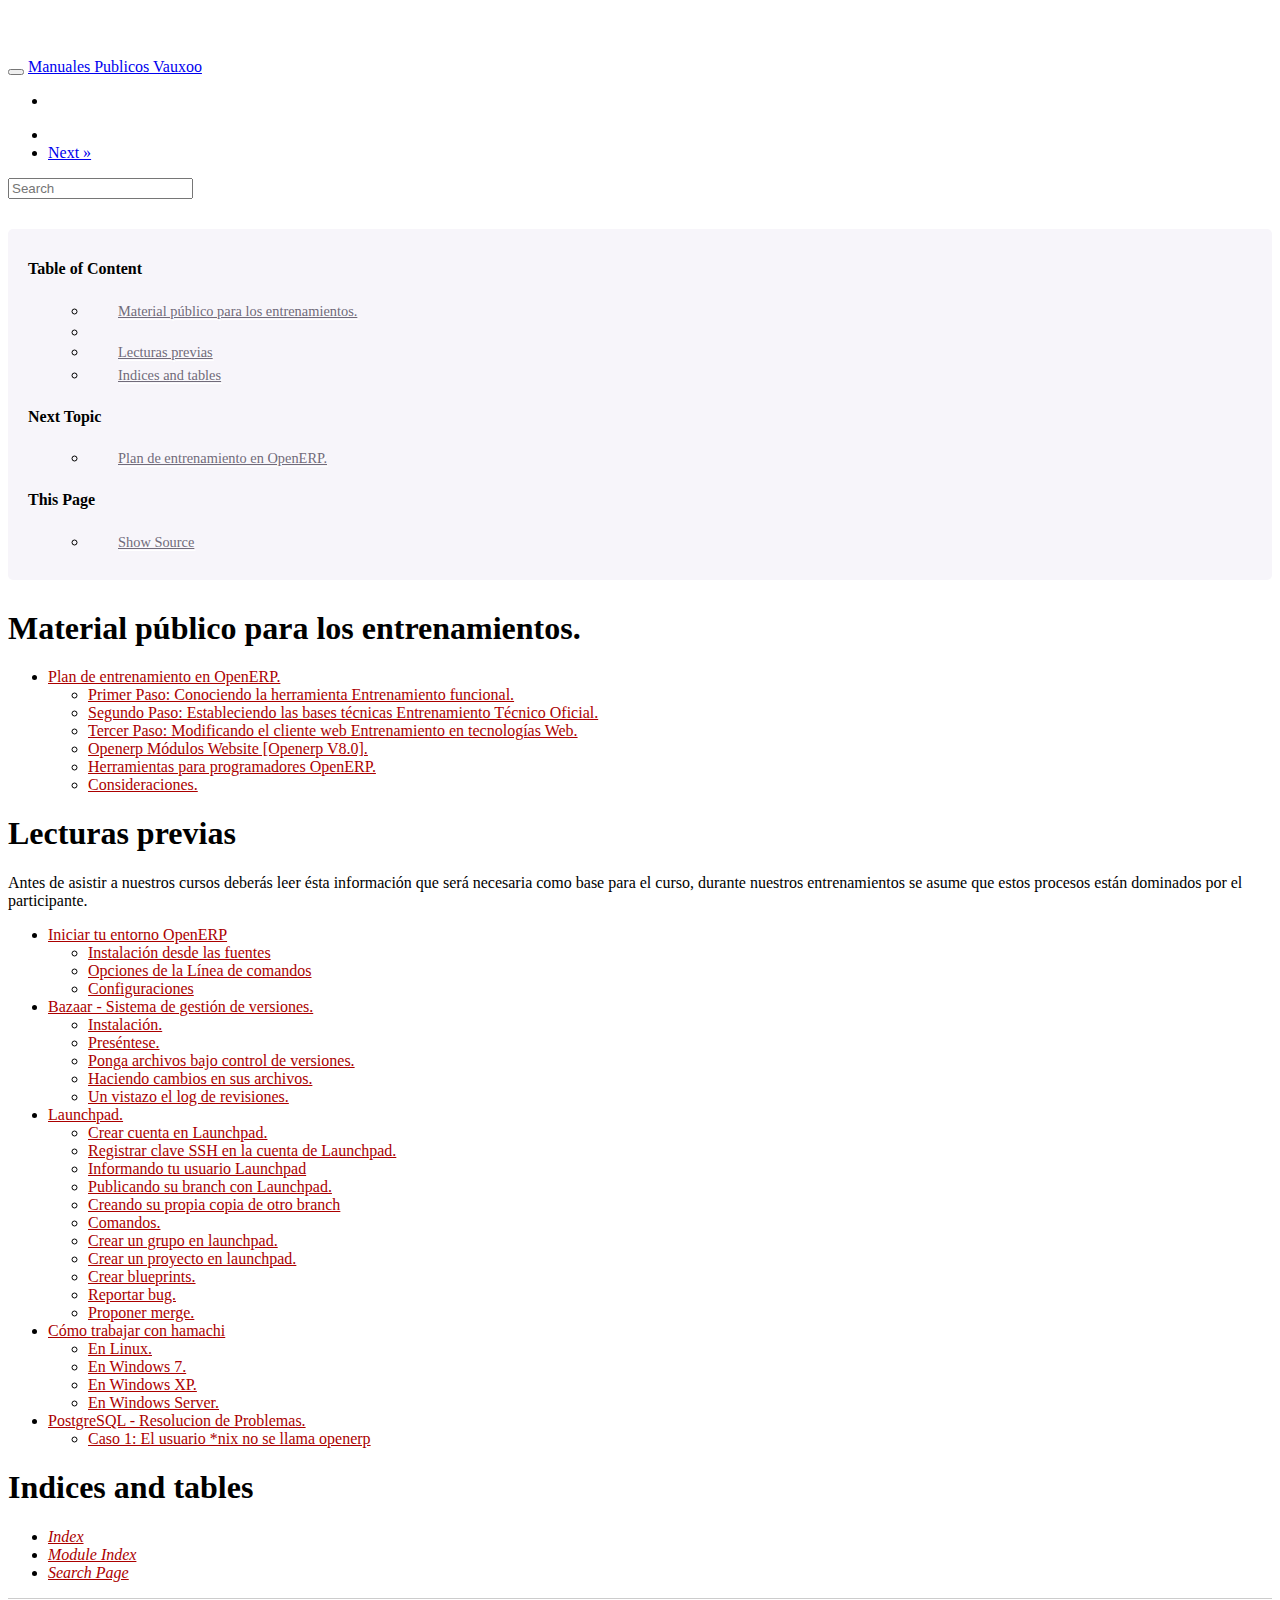
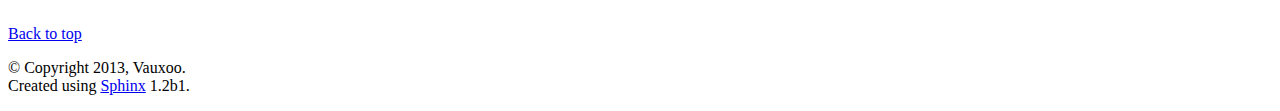
==== commit 833b3560: "Recompilando" ====
--- a/html/index.html
+++ b/html/index.html
@@ -106,8 +106,12 @@
           <li>
 <h4 class="h4-padleft">Table of Content</h4>
   <ul class="localtoc"><ul>
-<li><a class="reference internal" href="#">Material público para los entrenamientos.</a></li>
-<li><a class="reference internal" href="#lecturas-previas">Lecturas previas</a></li>
+<li><a class="reference internal" href="#">Material público para los entrenamientos.</a><ul>
+</ul>
+</li>
+<li><a class="reference internal" href="#lecturas-previas">Lecturas previas</a><ul>
+</ul>
+</li>
 <li><a class="reference internal" href="#indices-and-tables">Indices and tables</a></li>
 </ul>
 </ul>
@@ -149,15 +153,6 @@
 <li class="toctree-l2"><a class="reference internal" href="vauxoo_training_format.html#consideraciones">Consideraciones.</a></li>
 </ul>
 </li>
-<li class="toctree-l1"><a class="reference internal" href="vauxoo_training_format.html#an-de-entrenamiento-en-openerp">an de entrenamiento en OpenERP.</a><ul>
-<li class="toctree-l2"><a class="reference internal" href="vauxoo_training_format.html#id1">Primer Paso: Conociendo la herramienta Entrenamiento funcional.</a></li>
-<li class="toctree-l2"><a class="reference internal" href="vauxoo_training_format.html#id2">Segundo Paso: Estableciendo las bases técnicas Entrenamiento Técnico Oficial.</a></li>
-<li class="toctree-l2"><a class="reference internal" href="vauxoo_training_format.html#id4">Tercer Paso: Modificando el cliente web Entrenamiento en tecnologías Web.</a></li>
-<li class="toctree-l2"><a class="reference internal" href="vauxoo_training_format.html#id6">Openerp Módulos Website [Openerp V8.0].</a></li>
-<li class="toctree-l2"><a class="reference internal" href="vauxoo_training_format.html#id8">Herramientas para programadores OpenERP.</a></li>
-<li class="toctree-l2"><a class="reference internal" href="vauxoo_training_format.html#id9">Consideraciones.</a></li>
-</ul>
-</li>
 </ul>
 </div>
 </div>
@@ -235,7 +230,7 @@
     </p>
     <p>
         &copy; Copyright 2013, Vauxoo.<br/>
-      Created using <a href="http://sphinx.pocoo.org/">Sphinx</a> 1.2.1.<br/>
+      Created using <a href="http://sphinx.pocoo.org/">Sphinx</a> 1.2b1.<br/>
     </p>
   </div>
   </div>
--- a/html/_static/basic.css
+++ b/html/_static/basic.css
@@ -89,7 +89,6 @@
 
 img {
     border: 0;
-    max-width: 100%;
 }
 
 /* -- search page ----------------------------------------------------------- */
@@ -402,6 +401,10 @@
     margin: 0;
 }
 
+.refcount {
+    color: #060;
+}
+
 .optional {
     font-size: 1.3em;
 }
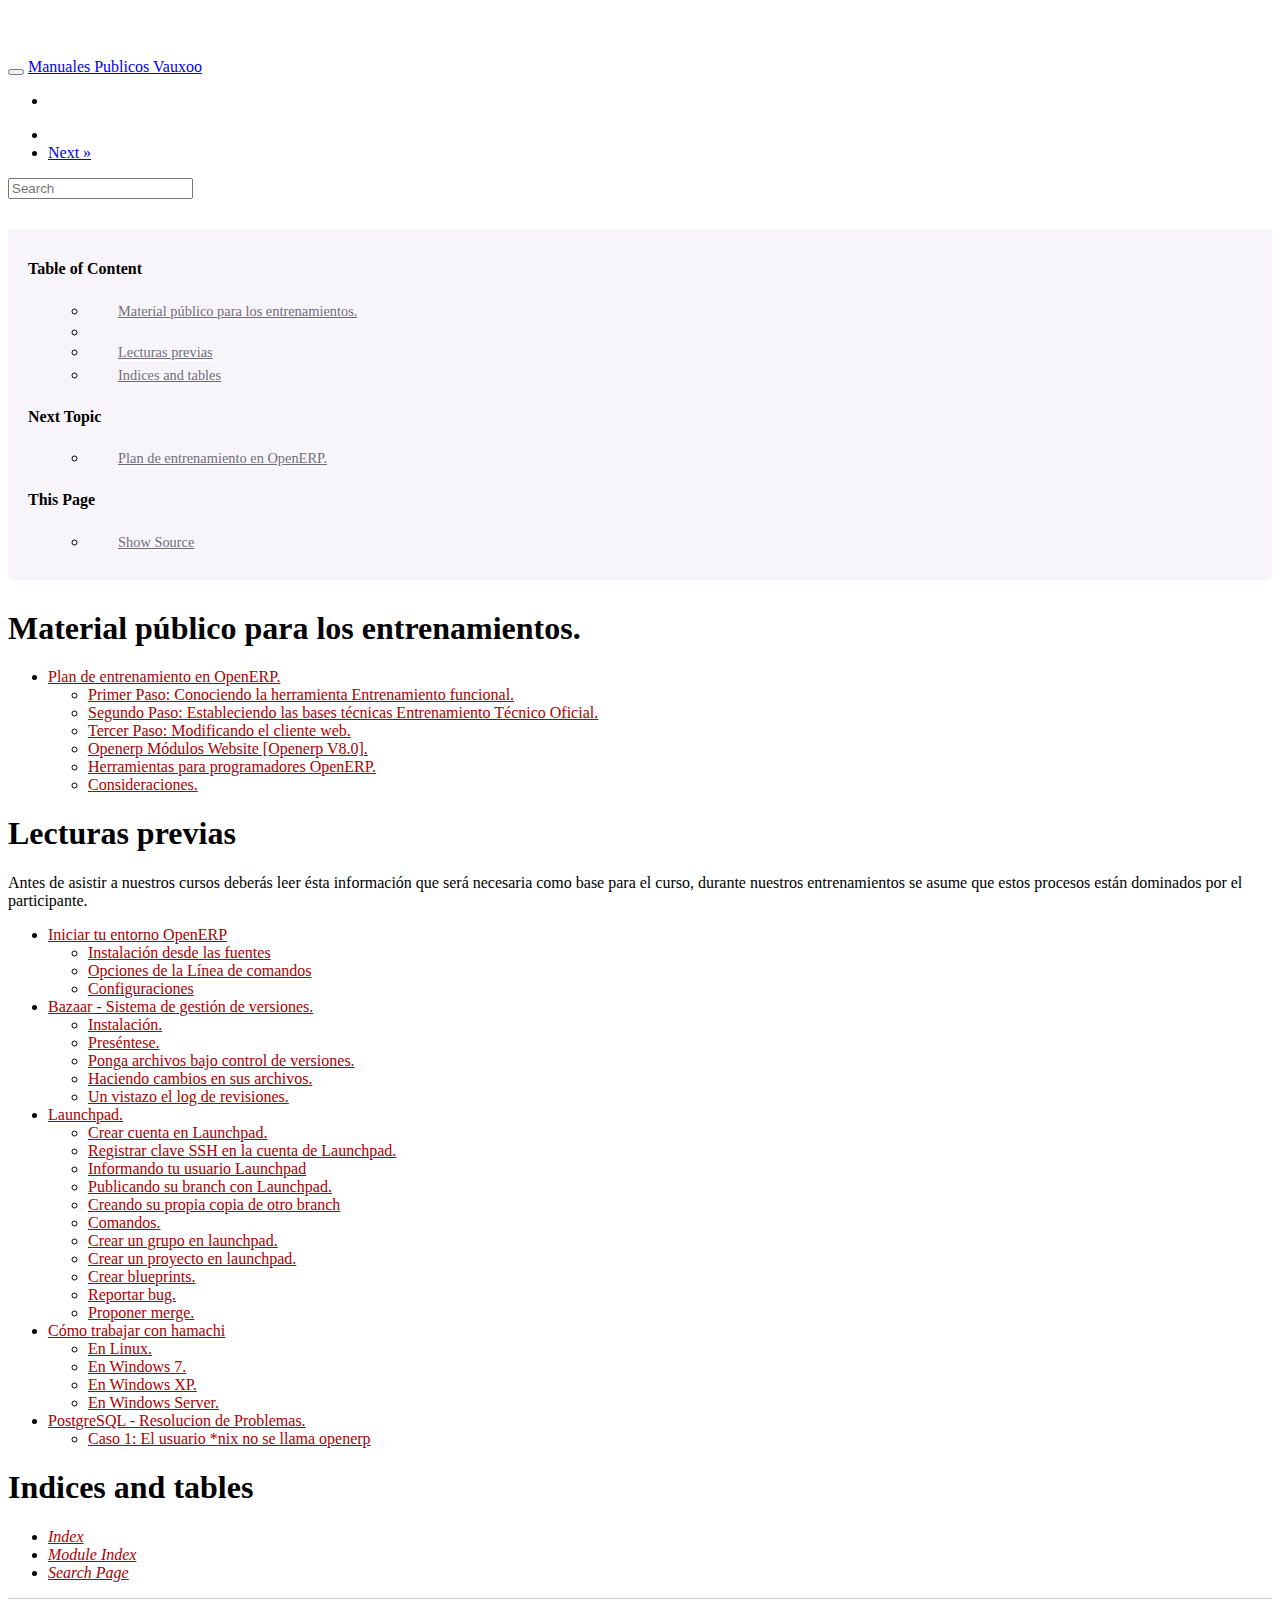
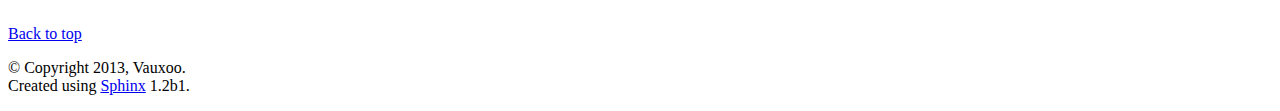
==== commit 828e1eca: "Fixes menores al curso Web." ====
--- a/html/index.html
+++ b/html/index.html
@@ -147,7 +147,7 @@
 <li class="toctree-l1"><a class="reference internal" href="vauxoo_training_format.html">Plan de entrenamiento en OpenERP.</a><ul>
 <li class="toctree-l2"><a class="reference internal" href="vauxoo_training_format.html#primer-paso-conociendo-la-herramienta-entrenamiento-funcional">Primer Paso: Conociendo la herramienta Entrenamiento funcional.</a></li>
 <li class="toctree-l2"><a class="reference internal" href="vauxoo_training_format.html#segundo-paso-estableciendo-las-bases-tecnicas-entrenamiento-tecnico-oficial">Segundo Paso: Estableciendo las bases técnicas Entrenamiento Técnico Oficial.</a></li>
-<li class="toctree-l2"><a class="reference internal" href="vauxoo_training_format.html#tercer-paso-modificando-el-cliente-web-entrenamiento-en-tecnologias-web">Tercer Paso: Modificando el cliente web Entrenamiento en tecnologías Web.</a></li>
+<li class="toctree-l2"><a class="reference internal" href="vauxoo_training_format.html#tercer-paso-modificando-el-cliente-web">Tercer Paso: Modificando el cliente web.</a></li>
 <li class="toctree-l2"><a class="reference internal" href="vauxoo_training_format.html#openerp-modulos-website-openerp-v8-0">Openerp Módulos Website [Openerp V8.0].</a></li>
 <li class="toctree-l2"><a class="reference internal" href="vauxoo_training_format.html#herramientas-para-programadores-openerp">Herramientas para programadores OpenERP.</a></li>
 <li class="toctree-l2"><a class="reference internal" href="vauxoo_training_format.html#consideraciones">Consideraciones.</a></li>
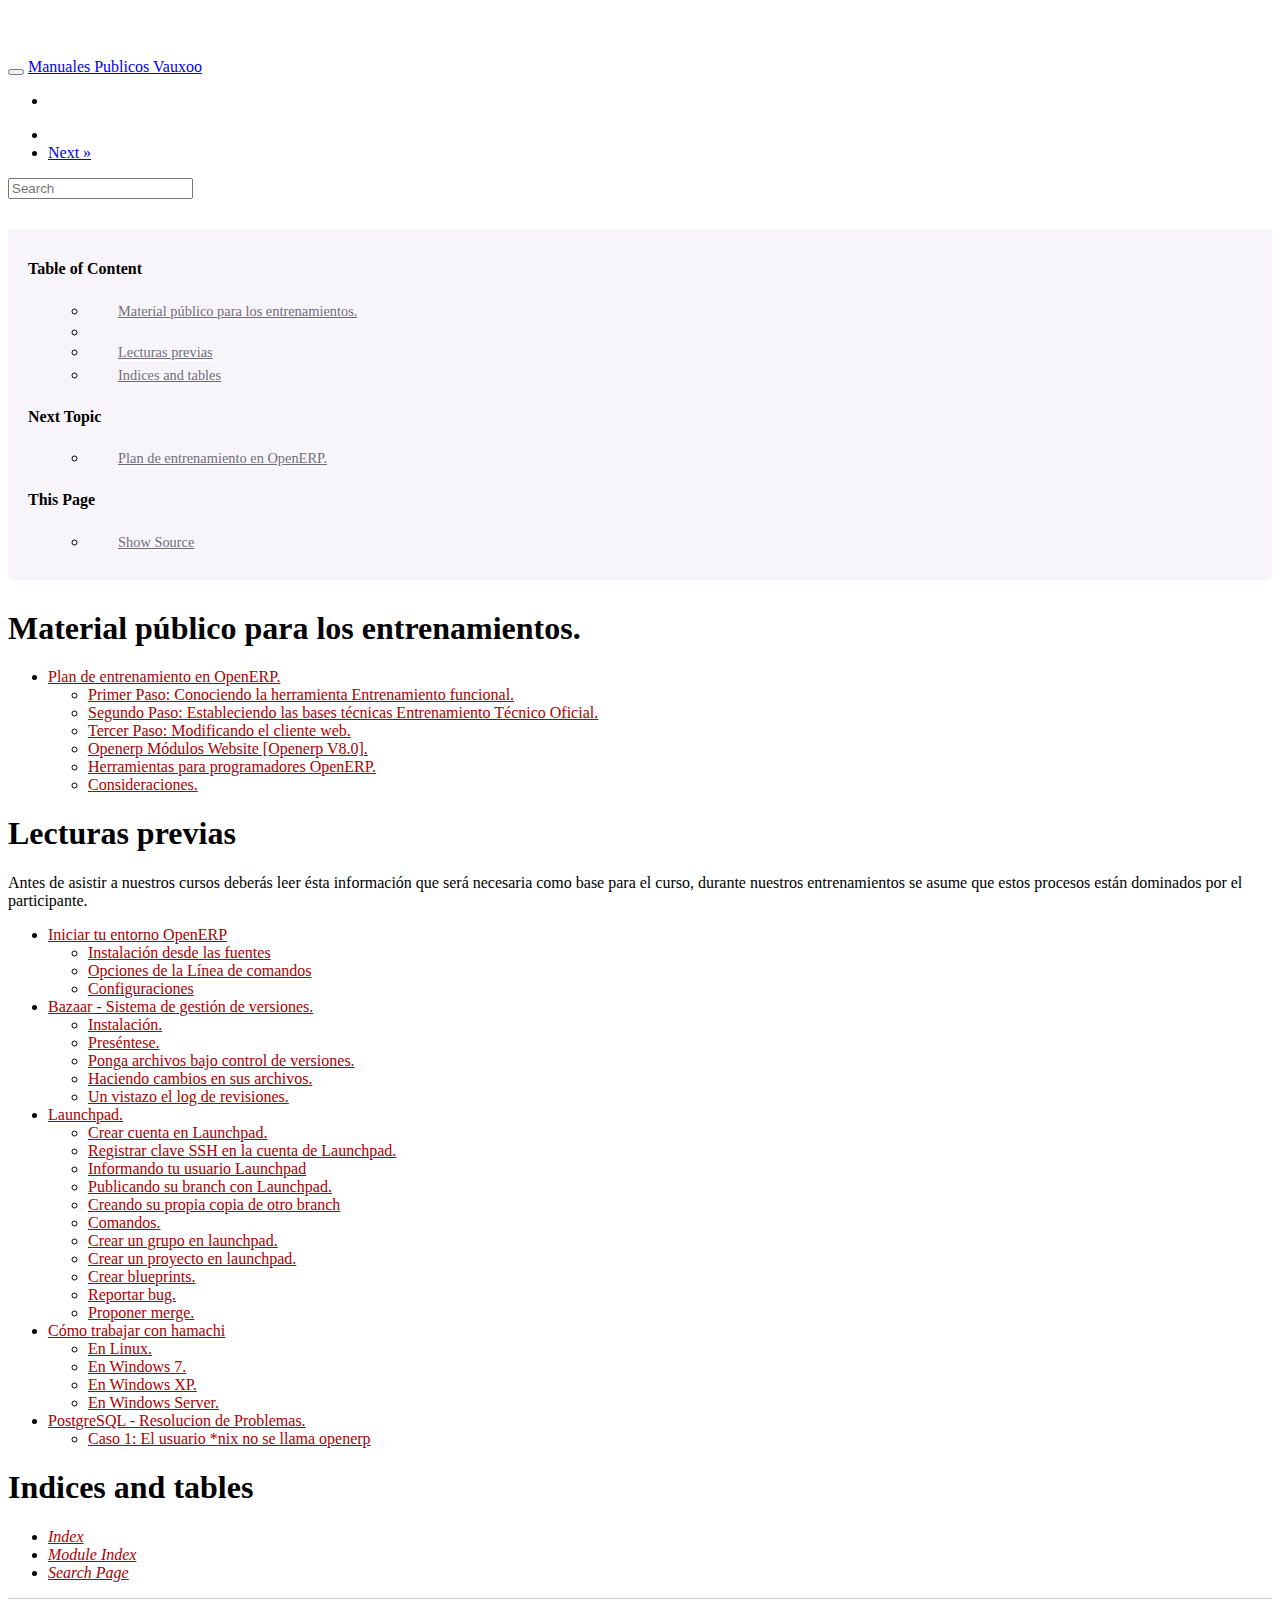
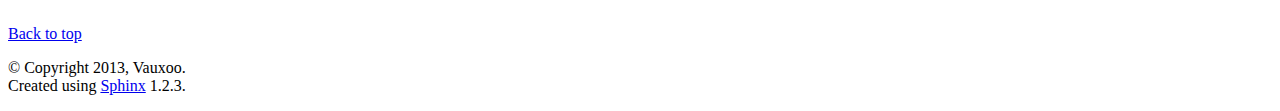
==== commit 5a8ecf73: "[FIX] Corrected css link" ====
--- a/html/index.html
+++ b/html/index.html
@@ -17,7 +17,7 @@
     
     <link rel="stylesheet" href="_static/basic.css" type="text/css" />
     <link rel="stylesheet" href="_static/pygments.css" type="text/css" />
-    <link rel="stylesheet" href="http://nhomar.github.io/bootswatch/vauxoo/bootstrap.min.css" type="text/css" />
+    <link rel="stylesheet" href="http://nhomar.github.io/theme/css/bootstrap.vauxoo.min.css" type="text/css" />
     <link rel="stylesheet" href="_static/bootstrap-sphinx.css" type="text/css" />
     
     <script type="text/javascript">
@@ -106,12 +106,8 @@
           <li>
 <h4 class="h4-padleft">Table of Content</h4>
   <ul class="localtoc"><ul>
-<li><a class="reference internal" href="#">Material público para los entrenamientos.</a><ul>
-</ul>
-</li>
-<li><a class="reference internal" href="#lecturas-previas">Lecturas previas</a><ul>
-</ul>
-</li>
+<li><a class="reference internal" href="#">Material público para los entrenamientos.</a></li>
+<li><a class="reference internal" href="#lecturas-previas">Lecturas previas</a></li>
 <li><a class="reference internal" href="#indices-and-tables">Indices and tables</a></li>
 </ul>
 </ul>
@@ -230,7 +226,7 @@
     </p>
     <p>
         &copy; Copyright 2013, Vauxoo.<br/>
-      Created using <a href="http://sphinx.pocoo.org/">Sphinx</a> 1.2b1.<br/>
+      Created using <a href="http://sphinx.pocoo.org/">Sphinx</a> 1.2.3.<br/>
     </p>
   </div>
   </div>
--- a/html/_static/basic.css
+++ b/html/_static/basic.css
@@ -4,7 +4,7 @@
  *
  * Sphinx stylesheet -- basic theme.
  *
- * :copyright: Copyright 2007-2013 by the Sphinx team, see AUTHORS.
+ * :copyright: Copyright 2007-2014 by the Sphinx team, see AUTHORS.
  * :license: BSD, see LICENSE for details.
  *
  */
@@ -89,6 +89,7 @@
 
 img {
     border: 0;
+    max-width: 100%;
 }
 
 /* -- search page ----------------------------------------------------------- */
@@ -401,10 +402,6 @@
     margin: 0;
 }
 
-.refcount {
-    color: #060;
-}
-
 .optional {
     font-size: 1.3em;
 }
